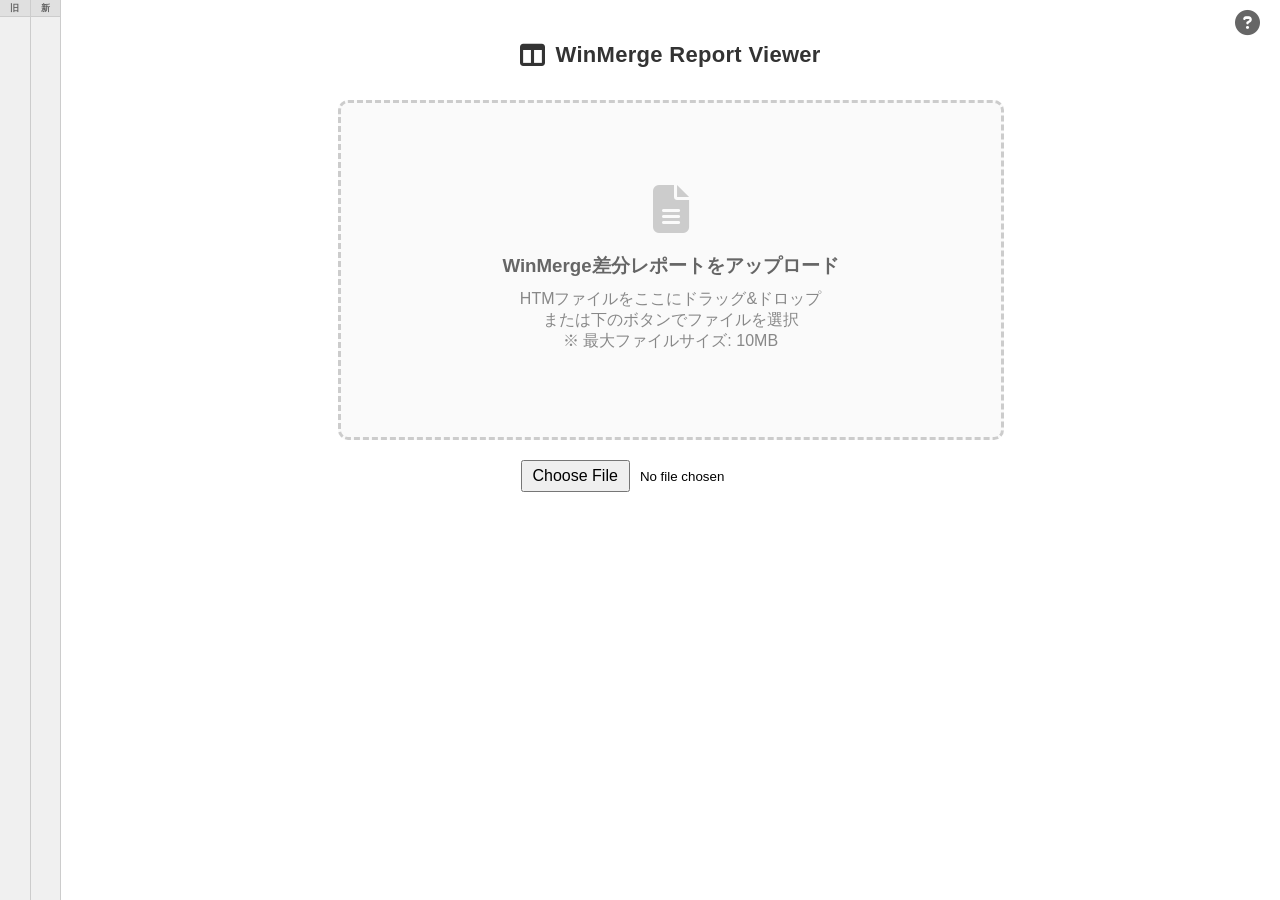
==== index.html @ a6956dbc "feat: initial commit (v2 - refactored from v1)" ====
<!DOCTYPE html>
<html lang="ja">

<head>
    <meta name="description"
        content="WinMergeレポートビューアは、WinMergeから出力したHTMLレポートをより快適にレビューするための高機能ツールです。差分ナビゲーション、ミニマップ、固定ヘッダーなどの機能を備えています。">
    <meta charset="utf-8" />
    <meta name="referrer" content="no-referrer" />
    <meta content="width=device-width, initial-scale=1.0" name="viewport" />

    <!-- Content Security Policy -->
    <meta content="default-src 'self'; 
                 style-src 'self' 'unsafe-inline' https://cdnjs.cloudflare.com; 
                 font-src https://cdnjs.cloudflare.com; 
                 script-src 'self' 'unsafe-inline' https://cdnjs.cloudflare.com;
                 img-src 'self' data:;
                 connect-src 'self' https://cdnjs.cloudflare.com" http-equiv="Content-Security-Policy" />

    <title>WinMerge Report Viewer</title>
    <link rel="icon" href="favicon.ico">

    <!-- Font Awesome (SRI付き) -->
    <link href="https://cdnjs.cloudflare.com/ajax/libs/font-awesome/6.4.0/css/all.min.css" rel="stylesheet"
        integrity="sha512-iecdLmaskl7CVkqkXNQ/ZH/XLlvWZOJyj7Yy7tcenmpD1ypASozpmT/E0iPtmFIB46ZmdtAc9eNBvH0H/ZpiBw=="
        crossorigin="anonymous" referrerpolicy="no-referrer" />

    <!-- スタイルシート -->
    <link href="style.css" rel="stylesheet" />

</head>

<body>
    <!-- モバイル警告 -->
    <div id="mobileWarning" role="alert" aria-live="assertive">
        <div class="warning-icon" aria-hidden="true">
            <i class="fas fa-exclamation-triangle"></i>
        </div>
        <p>
            このツールはスマートフォンには対応していません。<br>PCでご利用ください。
        </p>
    </div>

    <!-- 差分位置表示ペイン（左右2ミニマップ） -->
    <div id="locationPane" role="region" aria-label="差分位置表示ペイン">
        <div id="locationPaneLeft"
             role="region"
             aria-label="旧バージョン ミニマップ"
             aria-describedby="locationPaneDesc">
            <div class="minimap-header" aria-hidden="true">旧</div>
        </div>
        <div id="locationPaneRight"
             role="region"
             aria-label="新バージョン ミニマップ">
            <div class="minimap-header" aria-hidden="true">新</div>
        </div>
        <p id="locationPaneDesc" style="display:none;">
            左ペインは旧バージョン、右ペインは新バージョンの差分位置を示します。マーカーをクリックするとその差分へジャンプします。
        </p>
    </div>

    <!-- メインコンテンツエリア -->
    <div id="diffContent">
        <!-- 差分情報表示 -->
        <div class="info-hidden" id="diffInfo"></div>

        <!-- フローティングボタン群 -->
        <button class="floating-button button-hidden" id="resetButton">
            <i aria-hidden="true" class="fas fa-sync-alt icon"></i>更新
        </button>
        <button class="floating-button button-hidden" id="scrollTopButton">
            <i aria-hidden="true" class="fas fa-chevron-up icon"></i>トップへ
        </button>
        <button class="floating-button nav-button button-hidden" id="prevDiffButton">
            <i aria-hidden="true" class="fas fa-chevron-up icon"></i>前の差分
        </button>
        <button class="floating-button nav-button button-hidden" id="nextDiffButton">
            <i aria-hidden="true" class="fas fa-chevron-down icon"></i>次の差分
        </button>

        <!-- 固定ヘッダー -->
        <div class="fixed-header fixed-header-hidden" id="fixedHeader">
            <table>
                <tr id="fixedHeaderRow"></tr>
            </table>
        </div>

        <!-- ツールヘッダー -->
        <div id="toolHeader">
            <i class="fas fa-columns"></i>
            <span>WinMerge Report Viewer</span>
        </div>

        <!-- 利用ガイドリンク -->
        <a href="document.html" target="_blank" class="header-link" title="利用ガイドを表示">
            <i class="fas fa-question-circle"></i>
        </a>

        <!-- ファイルドロップエリア -->
        <div id="dropArea">
            <div class="drop-icon">
                <i aria-hidden="true" class="fas fa-file-alt"></i>
            </div>
            <h3>WinMerge差分レポートをアップロード</h3>
            <p>HTMファイルをここにドラッグ&ドロップ<br>または下のボタンでファイルを選択<br>※ 最大ファイルサイズ: 10MB</p>
        </div>

        <!-- ファイル入力 -->
        <input accept=".htm,.html" id="fileInput" type="file" aria-describedby="fileInputDesc">
        <label for="fileInput"></label>
        <p id="fileInputDesc" class="accessibility-hidden">
            WinMergeで生成されたHTMLレポートを選択してください(最大10MBまで)。
        </p>

        <!-- ビューアエリア -->
        <div id="viewer"></div>
    </div>

    <!-- ========================================
         JavaScriptモジュール（依存順に読み込み）
         ======================================== -->
    <script type="module" src="js/main.js"></script>

</body>

</html>
---- style.css ----
/* ========================================
   CSS変数
   ======================================== */
:root {
    --fixed-header-left: 0px;
    --fixed-header-width: 100%;
}

/* ========================================
   基本レイアウト
   ======================================== */
body {
    display: flex;
    margin: 0;
    height: 100vh;
    font-family: sans-serif;
}

/* ========================================
   WinMerge デフォルト配色（ミニマップマーカー用）
   ======================================== */
:root {
    --minimap-color-changed:  #FFD700; /* 差分行（変更） */
    --minimap-color-word:     #FFD700; /* 行内差分（変更行扱い） */
    --minimap-color-del:      #C0C0C0; /* 削除・追加行 */
    --minimap-color-moved:    #FFA500; /* 移動ブロック */
}

/* ========================================
   位置表示ペイン（左右2ミニマップ）
   ======================================== */
#locationPane {
    display: flex;
    flex-direction: row;
    width: 60px;
    flex-shrink: 0;
    border-right: 1px solid #ccc;
    background: #f0f0f0;
}

#locationPaneLeft,
#locationPaneRight {
    flex: 1;
    position: relative;
    overflow: hidden;
    background: #f0f0f0;
}

#locationPaneLeft {
    border-right: 1px solid #ccc;
}

.minimap-header {
    position: sticky;
    top: 0;
    width: 100%;
    height: 16px;
    line-height: 16px;
    text-align: center;
    font-size: 9px;
    font-weight: bold;
    color: #666;
    background: #e0e0e0;
    border-bottom: 1px solid #ccc;
    z-index: 10;
    user-select: none;
}

.marker {
    position: absolute;
    width: 100%;
    cursor: pointer;
    border-radius: 2px;
    z-index: 2;
}

/* ブロックマーカー */
.marker.block-marker {
    border-left: 3px solid rgba(0, 0, 0, 0.2);
    transition: all 0.2s ease;
}

.marker.block-marker:hover {
    transform: translateX(-2px);
    box-shadow: -2px 0 8px rgba(0, 0, 0, 0.3);
    z-index: 15;
}

.marker-selected {
    transform: translateX(-2px);
    box-shadow: -2px 0 8px rgba(0, 0, 0, 0.6);
    z-index: 15;
}

/* ホバー時: 左右ペインのマーカーをまとめてハイライト */
.block-marker-hover {
    transform: translateX(-2px);
    box-shadow: -2px 0 6px rgba(0, 0, 0, 0.35);
    z-index: 14;
    filter: brightness(1.15);
}

.block-marker-label {
    position: absolute;
    right: 2px;
    top: 50%;
    transform: translateY(-50%);
    font-size: 9px;
    font-weight: bold;
    color: rgba(0, 0, 0, 0.6);
    text-shadow: 0 0 2px rgba(255, 255, 255, 0.8);
}

/* ========================================
   メインコンテンツエリア
   ======================================== */
#diffContent {
    flex: 1;
    overflow-y: auto;
    height: 100vh;
    padding: 0 15px;
    background: white;
    position: relative;
}

#viewer {
    margin-top: 14px;
    position: relative;
}

/* ========================================
   ヘッダーコンポーネント
   ======================================== */
#toolHeader {
    display: flex;
    align-items: center;
    justify-content: center;
    gap: 10px;
    margin: 30px auto 0px;
    padding: 12px 20px;
    width: fit-content;
    color: #333;
    font-size: 22px;
    font-weight: 600;
    letter-spacing: 0.3px;
}

#toolHeader i {
    font-size: 25px;
}

.toolHeader-hidden {
    display: none !important;
}

.toolHeader-visible {
    display: flex !important;
}

.header-link {
    position: fixed;
    right: 15px;
    top: 5px;
    color: #666;
    text-decoration: none;
    font-size: 25px;
    display: flex;
    align-items: center;
    justify-content: center;
    width: 36px;
    height: 36px;
    border-radius: 50%;
    background-color: #fff;
    z-index: 1200;
    transition: all 0.3s ease;
}

.header-link:hover {
    color: #1e88e5;
    background-color: #f0f0f0;
}

/* テーブル列の固定ヘッダー */
.fixed-header {
    position: fixed;
    top: 0;
    background: white;
    z-index: 15;
    box-shadow: 0 2px 4px rgba(0, 0, 0, 0.1);
    overflow: hidden;
    left: var(--fixed-header-left);
    width: var(--fixed-header-width);
}

.fixed-header-hidden {
    display: none !important;
}

.fixed-header-visible {
    display: block;
}

.fixed-header table {
    border-collapse: collapse;
    table-layout: fixed;
    width: var(--fixed-header-width);
    border: none;
}

.fixed-header th {
    border-left: 8px solid #f0f0f0;
    padding: 2px 5px;
    vertical-align: top;
}

/* ========================================
   ファイル入力とドロップエリア
   ======================================== */
#fileInput {
    width: 300px;
    display: block;
    margin-inline: auto;
    margin-top: 20px;
    margin-bottom: 20px;
}

#fileInput::file-selector-button {
    font-size: 16px;
    display: inline-block;
    margin-right: 10px;
    padding: 5px 10px;
}

#dropArea {
    border: 3px dashed #ccc;
    border-radius: 10px;
    margin: 20px auto 20px;
    padding: 80px;
    text-align: center;
    background: #fafafa;
    transition: all 0.3s ease;
    cursor: pointer;
    max-width: 500px;
}

#dropArea.drag-over {
    border-color: #4CAF50;
    background: #f0fff0;
    transform: scale(1.02);
}

#dropArea h3 {
    margin: 0 0 10px 0;
    color: #666;
}

#dropArea p {
    margin: 5px 0;
    color: #888;
    font-size: 16px;
}

#dropArea .drop-icon {
    font-size: 48px;
    color: #ccc;
    margin-bottom: 15px;
}

#dropArea.drag-over .drop-icon {
    color: #4CAF50;
}

/* ========================================
   差分テーブルスタイル
   ======================================== */
table.diff {
    border-collapse: collapse;
    width: 100%;
}

table.diff td {
    padding: 2px 6px;
    vertical-align: top;
    white-space: pre-wrap;
}

.title {
    border-left: 8px solid #f0f0f0;
}

.gen-del {
    background: #ffcccc;
}

.gen-add {
    background: #ccffcc;
}

.added-right-bar {
    width: 8px;
    background: #f0f0f0;
    border-left: 1px solid #ccc;
    padding: 0 !important;
}

.current-diff {
    outline: 3px solid #007bff;
    outline-offset: 2px;
    border-radius: 4px;
}

.block-highlight-wrapper {
    outline: 3px solid #007bff;
    outline-offset: 2px;
    border-radius: 4px;
    position: relative;
}

/* ========================================
   フローティングUI要素
   ======================================== */
.floating-button {
    position: fixed;
    bottom: 15px;
    background: linear-gradient(mediumblue, darkblue);
    color: white;
    border: 2px solid transparent;
    padding: 10px 15px;
    border-radius: 10px;
    cursor: pointer;
    font-size: 15px;
    font-weight: 600;
    z-index: 1000;
    min-width: 120px;
    transition: all 0.3s ease;
}

.floating-button:hover {
    transform: translateY(-2px);
}

.floating-button .icon {
    margin-right: 5px;
}

.nav-button {
    background: linear-gradient(#28a745, #218838);
    min-width: 110px;
}

.button-hidden {
    display: none !important;
}

.button-visible {
    display: block;
}

#nextDiffButton {
    right: 25px;
}

#prevDiffButton {
    right: 145px;
}

#scrollTopButton {
    right: 265px;
}

#resetButton {
    right: 390px;
}

#diffInfo {
    position: fixed;
    bottom: 15px;
    left: 76px;
    background: rgba(0, 0, 0, 0.8);
    color: white;
    padding: 13px 0;
    border-radius: 10px;
    font-size: 14px;
    z-index: 1001;
    min-width: 115px;
    text-align: center;
}

.info-hidden {
    display: none !important;
}

.info-visible {
    display: block;
}

/* ========================================
   メッセージスタイル
   ======================================== */
.file-info {
    background: #e8f4f8;
    padding: 10px;
    border-radius: 5px;
    margin: 10px 0;
    font-size: 14px;
    border: 1px solid #d0e8f0;
}

.error-message {
    background: #ffebee;
    border: 1px solid #f44336;
    color: #c62828;
    padding: 12px;
    border-radius: 4px;
    margin: 10px 0;
    font-size: 14px;
}

.warning-message {
    background: #fff3e0;
    border: 1px solid #ff9800;
    color: #e65100;
    padding: 12px;
    border-radius: 4px;
    margin: 10px 0;
    font-size: 14px;
}

/* ========================================
   ローディングインジケーター
   ======================================== */
.loading {
    text-align: center;
    padding: 20px;
    color: #666;
}

.loading::after {
    content: '';
    display: inline-block;
    width: 20px;
    height: 20px;
    border: 2px solid #ccc;
    border-top: 2px solid #333;
    border-radius: 50%;
    animation: spin 1s linear infinite;
    margin-left: 10px;
}

@keyframes spin {
    to {
        transform: rotate(360deg);
    }
}

/* ========================================
   プログレスインジケーター
   ======================================== */
.simple-progress-overlay {
    position: fixed;
    top: 0;
    left: 0;
    right: 0;
    bottom: 0;
    background: rgba(0, 0, 0, 0.6);
    display: flex;
    align-items: center;
    justify-content: center;
    z-index: 10000;
    opacity: 0;
    pointer-events: none;
    transition: opacity 0.3s ease;
}

.simple-progress-overlay.active {
    opacity: 1;
    pointer-events: all;
}

.simple-progress-container {
    background: white;
    padding: 30px 40px;
    border-radius: 12px;
    box-shadow: 0 10px 40px rgba(0, 0, 0, 0.3);
    min-width: 380px;
    max-width: 450px;
    text-align: center;
    transform: scale(0.9);
    transition: transform 0.3s ease;
}

.simple-progress-overlay.active .simple-progress-container {
    transform: scale(1);
}

.simple-progress-icon {
    font-size: 48px;
    color: #3498db;
    margin-bottom: 16px;
    animation: float 2s ease-in-out infinite;
}

@keyframes float {
    0%, 100% {
        transform: translateY(0);
    }
    50% {
        transform: translateY(-8px);
    }
}

.simple-progress-title {
    font-size: 18px;
    font-weight: 600;
    color: #2c3e50;
    margin-bottom: 20px;
}

.simple-progress-bar-wrapper {
    width: 100%;
    height: 8px;
    background: #ecf0f1;
    border-radius: 10px;
    overflow: hidden;
    margin-bottom: 12px;
}

.simple-progress-bar {
    height: 100%;
    background: linear-gradient(90deg, #3498db 0%, #2980b9 100%);
    border-radius: 10px;
    width: 0%;
    transition: width 0.3s ease;
    position: relative;
}

.simple-progress-bar::after {
    content: '';
    position: absolute;
    top: 0;
    left: 0;
    right: 0;
    bottom: 0;
    background: linear-gradient(90deg, transparent 0%, rgba(255, 255, 255, 0.3) 50%, transparent 100%);
    animation: shimmer 1.5s infinite;
}

@keyframes shimmer {
    0% {
        transform: translateX(-100%);
    }
    100% {
        transform: translateX(100%);
    }
}

.simple-progress-info {
    display: flex;
    justify-content: space-between;
    align-items: center;
    font-size: 14px;
}

.simple-progress-status {
    color: #7f8c8d;
    font-weight: 500;
}

.simple-progress-percent {
    color: #3498db;
    font-weight: 700;
    font-size: 16px;
}

/* エラー状態 */
.simple-progress-container.error-state {
    border: 2px solid #e74c3c;
}

.simple-progress-container.error-state .simple-progress-icon {
    color: #e74c3c;
    animation: shake 0.5s ease;
}

.simple-progress-container.error-state .simple-progress-title {
    color: #e74c3c;
}

.simple-progress-container.error-state .simple-progress-bar {
    background: linear-gradient(90deg, #e74c3c 0%, #c0392b 100%);
}

@keyframes shake {
    0%, 100% {
        transform: translateX(0);
    }
    25% {
        transform: translateX(-10px);
    }
    75% {
        transform: translateX(10px);
    }
}

/* ========================================
   アクセシビリティ
   ======================================== */
.accessibility-hidden {
    position: absolute;
    width: 1px;
    height: 1px;
    padding: 0;
    margin: -1px;
    overflow: hidden;
    clip: rect(0, 0, 0, 0);
    white-space: nowrap;
    border: 0;
}

/* ========================================
   レスポンシブデザイン
   ======================================== */
@media screen and (max-width: 710px) {
    #diffInfo {
        bottom: 65px;
        left: auto;
        right: 25px;
    }
}

@media screen and (min-width: 601px) {
    #mobileWarning {
        display: none !important;
    }
}

@media screen and (max-width: 600px) {
    body > *:not(#mobileWarning) {
        display: none !important;
    }

    #mobileWarning {
        position: fixed;
        top: 50%;
        left: 50%;
        transform: translate(-50%, -50%);
        min-width: 270px;
        padding: 40px 20px;
        background: #ffebee;
        border: 2px solid #f44336;
        color: #c62828;
        border-radius: 8px;
        box-shadow: 0 4px 10px rgba(0, 0, 0, 0.15);
        text-align: center;
        font-size: 18px;
        font-weight: 600;
    }

    #mobileWarning .warning-icon {
        font-size: 48px;
        color: #f44336;
        margin-bottom: 16px;
    }

    .header-link {
        display: none;
    }

    .simple-progress-container {
        min-width: 300px;
        max-width: 90vw;
        padding: 25px 30px;
    }

    .simple-progress-icon {
        font-size: 40px;
    }

    .simple-progress-title {
        font-size: 16px;
    }

    .simple-progress-percent {
        font-size: 14px;
    }
}

/* ========================================
   アクセシビリティ - アニメーション削減設定
   ======================================== */
@media (prefers-reduced-motion: reduce) {
    .simple-progress-overlay,
    .simple-progress-container,
    .simple-progress-bar {
        transition: none;
        animation: none;
    }

    .simple-progress-icon {
        animation: none;
    }

    .simple-progress-bar::after {
        display: none;
    }
}
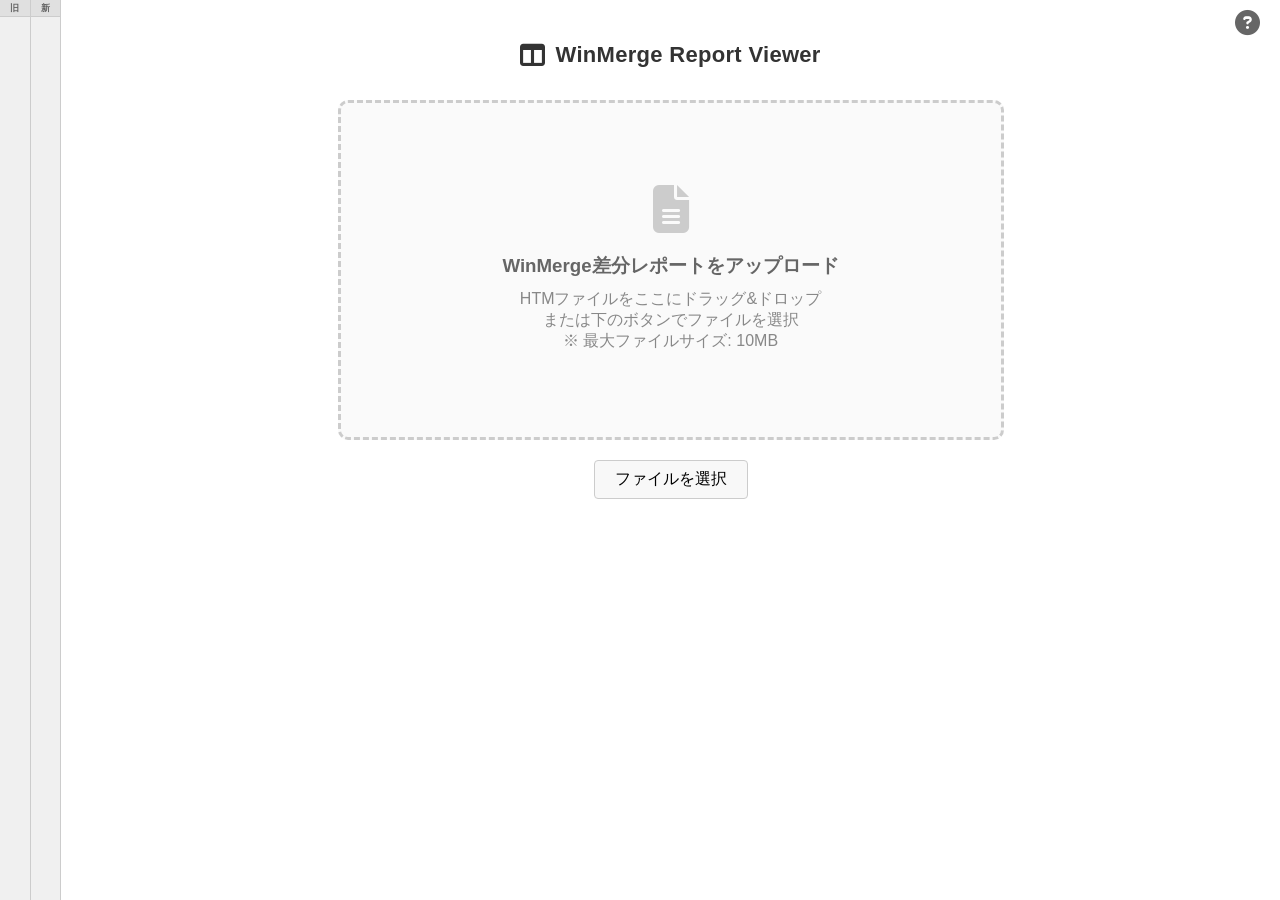
==== commit 3f884673: "fix: update index.html and style.css" ====
--- a/index.html
+++ b/index.html
@@ -42,15 +42,10 @@
 
     <!-- 差分位置表示ペイン（左右2ミニマップ） -->
     <div id="locationPane" role="region" aria-label="差分位置表示ペイン">
-        <div id="locationPaneLeft"
-             role="region"
-             aria-label="旧バージョン ミニマップ"
-             aria-describedby="locationPaneDesc">
+        <div id="locationPaneLeft" role="region" aria-label="旧バージョン ミニマップ" aria-describedby="locationPaneDesc">
             <div class="minimap-header" aria-hidden="true">旧</div>
         </div>
-        <div id="locationPaneRight"
-             role="region"
-             aria-label="新バージョン ミニマップ">
+        <div id="locationPaneRight" role="region" aria-label="新バージョン ミニマップ">
             <div class="minimap-header" aria-hidden="true">新</div>
         </div>
         <p id="locationPaneDesc" style="display:none;">
@@ -104,9 +99,13 @@
             <p>HTMファイルをここにドラッグ&ドロップ<br>または下のボタンでファイルを選択<br>※ 最大ファイルサイズ: 10MB</p>
         </div>
 
-        <!-- ファイル入力 -->
-        <input accept=".htm,.html" id="fileInput" type="file" aria-describedby="fileInputDesc">
-        <label for="fileInput"></label>
+        <!-- input は非表示にしてカスタムボタンで操作する -->
+        <input accept=".htm,.html" id="fileInput" type="file" aria-describedby="fileInputDesc"
+            style="position:absolute; width:1px; height:1px; opacity:0; pointer-events:none;">
+        <button id="fileSelectButton" type="button" aria-describedby="fileInputDesc"
+            onclick="document.getElementById('fileInput').click()">
+            ファイルを選択
+        </button>
         <p id="fileInputDesc" class="accessibility-hidden">
             WinMergeで生成されたHTMLレポートを選択してください(最大10MBまで)。
         </p>
--- a/style.css
+++ b/style.css
@@ -17,13 +17,35 @@
 }
 
 /* ========================================
+   ファイル選択ボタン（カスタム）
+   ======================================== */
+#fileSelectButton {
+    display: block;
+    margin: 0 auto 20px;
+    padding: 8px 20px;
+    font-size: 16px;
+    cursor: pointer;
+    border: 1px solid #ccc;
+    border-radius: 4px;
+    background: #f8f8f8;
+}
+
+#fileSelectButton:hover {
+    background: #e8e8e8;
+}
+
+/* ========================================
    WinMerge デフォルト配色（ミニマップマーカー用）
    ======================================== */
 :root {
-    --minimap-color-changed:  #FFD700; /* 差分行（変更） */
-    --minimap-color-word:     #FFD700; /* 行内差分（変更行扱い） */
-    --minimap-color-del:      #C0C0C0; /* 削除・追加行 */
-    --minimap-color-moved:    #FFA500; /* 移動ブロック */
+    --minimap-color-changed: #FFD700;
+    /* 差分行（変更） */
+    --minimap-color-word: #FFD700;
+    /* 行内差分（変更行扱い） */
+    --minimap-color-del: #C0C0C0;
+    /* 削除・追加行 */
+    --minimap-color-moved: #FFA500;
+    /* 移動ブロック */
 }
 
 /* ========================================
@@ -501,9 +523,12 @@
 }
 
 @keyframes float {
-    0%, 100% {
+
+    0%,
+    100% {
         transform: translateY(0);
     }
+
     50% {
         transform: translateY(-8px);
     }
@@ -549,6 +574,7 @@
     0% {
         transform: translateX(-100%);
     }
+
     100% {
         transform: translateX(100%);
     }
@@ -591,12 +617,16 @@
 }
 
 @keyframes shake {
-    0%, 100% {
+
+    0%,
+    100% {
         transform: translateX(0);
     }
+
     25% {
         transform: translateX(-10px);
     }
+
     75% {
         transform: translateX(10px);
     }
@@ -635,7 +665,7 @@
 }
 
 @media screen and (max-width: 600px) {
-    body > *:not(#mobileWarning) {
+    body>*:not(#mobileWarning) {
         display: none !important;
     }
 
@@ -689,6 +719,7 @@
    アクセシビリティ - アニメーション削減設定
    ======================================== */
 @media (prefers-reduced-motion: reduce) {
+
     .simple-progress-overlay,
     .simple-progress-container,
     .simple-progress-bar {
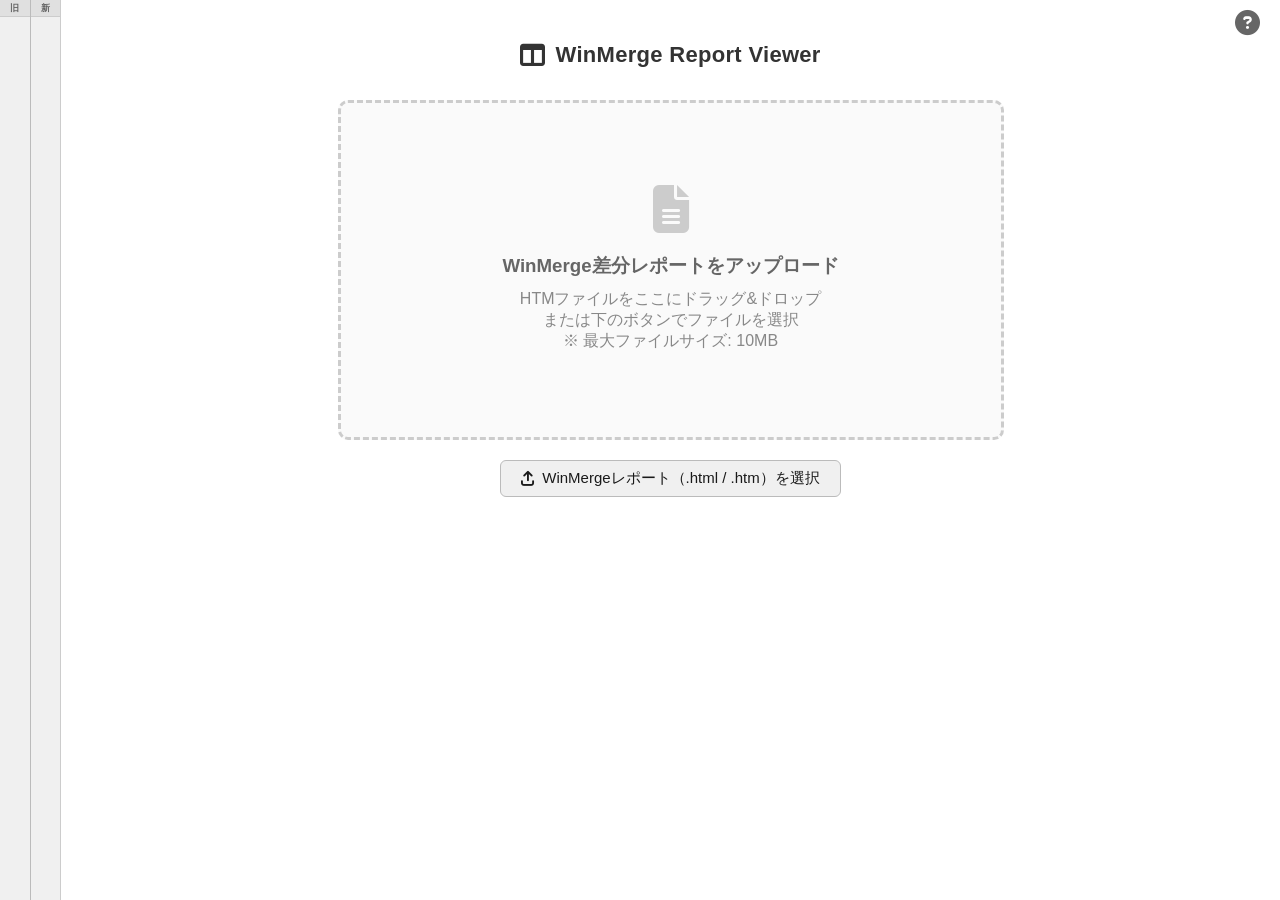
==== commit 62103676: "feat: replace native file input with custom button (cross-browser consistency)" ====
--- a/index.html
+++ b/index.html
@@ -42,10 +42,15 @@
 
     <!-- 差分位置表示ペイン（左右2ミニマップ） -->
     <div id="locationPane" role="region" aria-label="差分位置表示ペイン">
-        <div id="locationPaneLeft" role="region" aria-label="旧バージョン ミニマップ" aria-describedby="locationPaneDesc">
+        <div id="locationPaneLeft"
+             role="region"
+             aria-label="旧バージョン ミニマップ"
+             aria-describedby="locationPaneDesc">
             <div class="minimap-header" aria-hidden="true">旧</div>
         </div>
-        <div id="locationPaneRight" role="region" aria-label="新バージョン ミニマップ">
+        <div id="locationPaneRight"
+             role="region"
+             aria-label="新バージョン ミニマップ">
             <div class="minimap-header" aria-hidden="true">新</div>
         </div>
         <p id="locationPaneDesc" style="display:none;">
@@ -99,13 +104,12 @@
             <p>HTMファイルをここにドラッグ&ドロップ<br>または下のボタンでファイルを選択<br>※ 最大ファイルサイズ: 10MB</p>
         </div>
 
-        <!-- input は非表示にしてカスタムボタンで操作する -->
-        <input accept=".htm,.html" id="fileInput" type="file" aria-describedby="fileInputDesc"
-            style="position:absolute; width:1px; height:1px; opacity:0; pointer-events:none;">
-        <button id="fileSelectButton" type="button" aria-describedby="fileInputDesc"
-            onclick="document.getElementById('fileInput').click()">
-            ファイルを選択
-        </button>
+        <!-- ファイル入力 -->
+        <input accept=".htm,.html" id="fileInput" type="file" aria-describedby="fileInputDesc">
+        <label for="fileInput" id="fileInputLabel">
+            <i class="fas fa-arrow-up-from-bracket" aria-hidden="true"></i>
+            WinMergeレポート（.html / .htm）を選択
+        </label>
         <p id="fileInputDesc" class="accessibility-hidden">
             WinMergeで生成されたHTMLレポートを選択してください(最大10MBまで)。
         </p>
--- a/style.css
+++ b/style.css
@@ -14,24 +14,6 @@
     margin: 0;
     height: 100vh;
     font-family: sans-serif;
-}
-
-/* ========================================
-   ファイル選択ボタン（カスタム）
-   ======================================== */
-#fileSelectButton {
-    display: block;
-    margin: 0 auto 20px;
-    padding: 8px 20px;
-    font-size: 16px;
-    cursor: pointer;
-    border: 1px solid #ccc;
-    border-radius: 4px;
-    background: #f8f8f8;
-}
-
-#fileSelectButton:hover {
-    background: #e8e8e8;
 }
 
 /* ========================================
@@ -69,7 +51,7 @@
 }
 
 #locationPaneLeft {
-    border-right: 1px solid #ccc;
+    border-right: 1px solid #bbb;
 }
 
 .minimap-header {
@@ -239,18 +221,35 @@
    ファイル入力とドロップエリア
    ======================================== */
 #fileInput {
-    width: 300px;
-    display: block;
-    margin-inline: auto;
-    margin-top: 20px;
-    margin-bottom: 20px;
-}
-
-#fileInput::file-selector-button {
-    font-size: 16px;
-    display: inline-block;
-    margin-right: 10px;
-    padding: 5px 10px;
+    display: none;
+}
+
+#fileInputLabel {
+    display: flex;
+    width: fit-content;
+    justify-content: center;
+    align-items: center;
+    gap: 8px;
+    margin: 20px auto;
+    padding: 8px 20px;
+    font-size: 15px;
+    font-weight: 500;
+    color: #1a1a1a;
+    background-color: #f0f0f0;
+    border: 1px solid #bbb;
+    border-radius: 6px;
+    cursor: pointer;
+    transition: background-color 0.2s ease, border-color 0.2s ease;
+    user-select: none;
+}
+
+#fileInputLabel:hover {
+    background-color: #e0e0e0;
+    border-color: #999;
+}
+
+#fileInputLabel:active {
+    background-color: #d0d0d0;
 }
 
 #dropArea {
